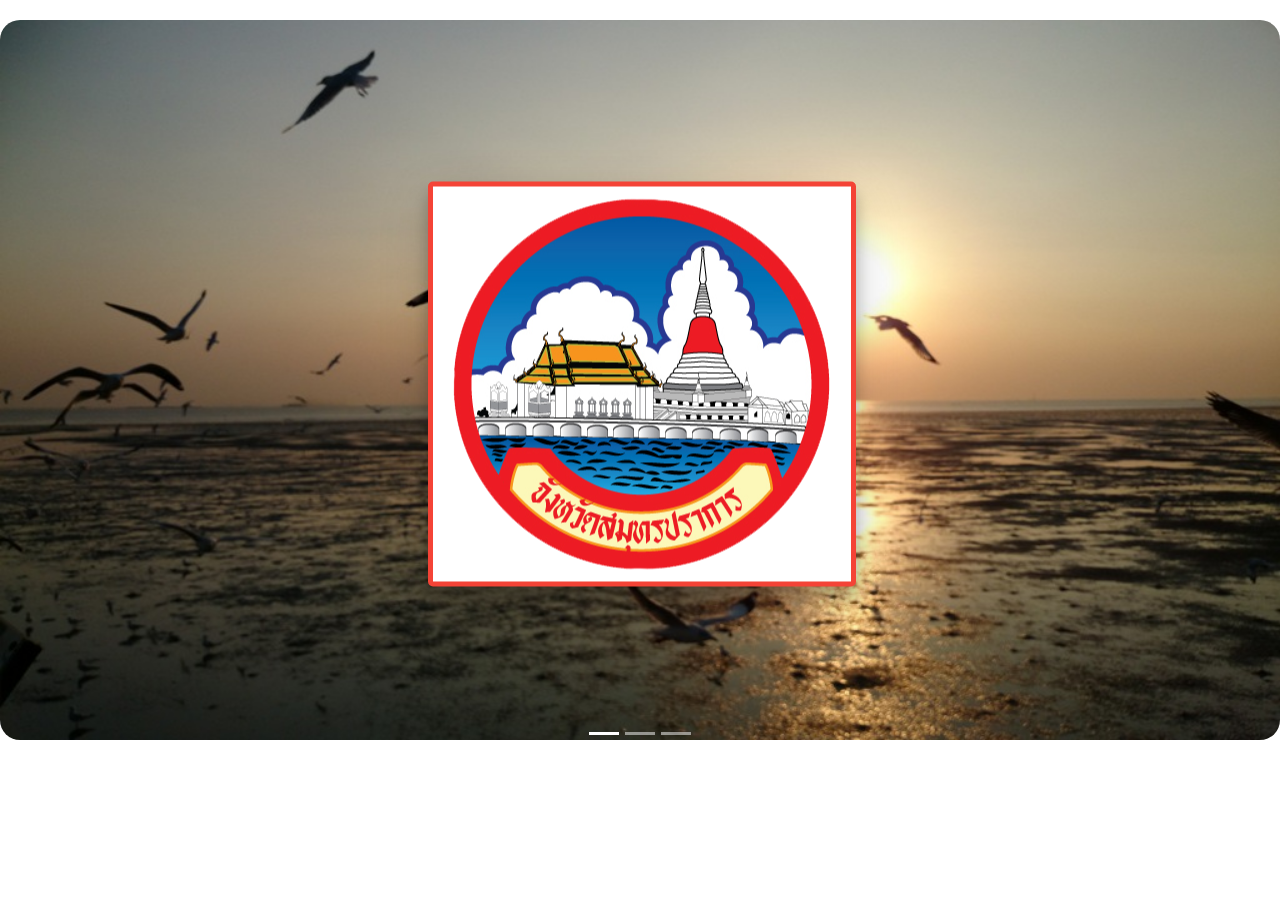
==== index.html @ 1efd20f3 "logo" ====
<!DOCTYPE html>
<html>
<head>
    <title>Index</title>
    <meta charset="utf-8">
    <meta name="viewport" content="width=device-width, initial-scale=1.0">
    <link rel="stylesheet" href="https://maxcdn.bootstrapcdn.com/bootstrap/4.1.0/css/bootstrap.min.css">
    <link rel="stylesheet" href="https://www.w3schools.com/w3css/4/w3.css">
    <link rel="stylesheet" href="https://cdnjs.cloudflare.com/ajax/libs/font-awesome/4.7.0/css/font-awesome.min.css">
    <link href="https://fonts.googleapis.com/css?family=Itim|Trirong" rel="stylesheet">
    <link rel="stylesheet" href="Res/style.css">
    <script src="https://ajax.googleapis.com/ajax/libs/jquery/3.3.1/jquery.min.js"></script>
    <script src="https://maxcdn.bootstrapcdn.com/bootstrap/4.1.0/js/bootstrap.min.js"></script>
    <script src="Res/myscripts.js"></script>
    <!-- collapse -->
    <script>
    // $(document).ready(function(){
    //     $("#press1").click(function(){
    //         $("#demo1").slideToggle("slow");
    //     });
    // });
    $(document).ready(function(){
        $("#press2").click(function(){
            $("#demo2").slideToggle("slow");
        });
    });
    $(document).ready(function(){
        $("#dropbtn").click(function(){
            $("#demo2").fadeToggle("slow");
        });
    });

    </script>
    <!-- My Sidebar -->
    <style type="text/css">
/* Make the vdo fully responsive */
.carousel-inner video {
    max-width: 45.999%;
    display: block;
    margin-left: auto;
    margin-right: auto;
    margin-bottom: 15px;
    border-radius: 25px;
    box-shadow: 5px 10px 16px 0 rgba(0,0,0,0.50),0 17px 50px 0 rgba(0,0,0,0.19);
}

    </style>
</head>
<body>
<!-- Sidebar -->
<div class="w3-sidebar w3-bar-block w3-animate-left w3-row" style="display:none;z-index:5" id="mySidebar">
    <button class="w3-bar-item w3-button w3-large w3-sand text-center" onclick="myClose()">Close &times;</button>
    <a href="index.html" class="w3-bar-item w3-button w3-hover-white w3-xlarge w3-text-orange"><i class="fa fa-home">
        Home</i></a>
    <a href="#" class="w3-bar-item w3-button w3-hover-white w3-xlarge w3-text-orange"><i class="fa fa-male"> About
        Us</i></a>
    <a id="dropbtn" href="#press2" onclick="myClose()"
       class="w3-bar-item w3-button w3-hover-white w3-xlarge w3-text-orange"><i class="fa fa-globe">
        สถานที่ท่องเที่ยว</i></a>
</div>
<button id="openNav" style="visibility: hidden;" class="w3-margin-top w3-button w3-white w3-xlarge hoverable" onclick="myOpen()">
    ☰
</button>

<!-- Page Content -->
<!--Carousel Wrapper-->
<div id="carousel-example-1z" class="carousel slide carousel-fade" data-ride="carousel" data-interval="3000" data-pause="false">
    <!--Indicators-->
    <ol class="carousel-indicators">
        <li data-target="#carousel-example-1z" data-slide-to="0" class="active"></li>
        <li data-target="#carousel-example-1z" data-slide-to="1"></li>
        <li data-target="#carousel-example-1z" data-slide-to="2"></li>
    </ol>
    <!--/.Indicators-->
    <!--Slides-->
    <div class="carousel-inner" role="listbox">
        <div class="carousel-item active">
            <img class="d-block w-100" src="Content/Bird/4.jpg" alt="First slide">
        </div>
        <div class="carousel-item">
            <img class="d-block w-100" src="Content/Bird/5.jpg" alt="Second slide">
        </div>
        <div class="carousel-item">
            <img class="d-block w-100" src="Res/cover.jpg" alt="Third slide">
        </div>
    </div>
    <div><a id="mytext" onclick="myShow()" href="#cover1" class="btn btn-default w3-display-middle"><b><img src="Res/logo.png"><!-- Enter
    Website --></b></a></div>
</div>
    <!--/.Slides-->

<div id="demo1" style="display:none;">
    <div class="w3-overlay w3-animate-opacity" onclick="myClose()" style="cursor:pointer" id="myOverlay"></div>
    <div class="page1">
        <div class="w3-display-container w3-text-white w3-margin-bottom"><img id="cover1" class="img-thumbnail"
                                                                              src="Res/bg.jpg">
            <div class="font_article w3-display-middle"><b>สมุทรปราการ</b></div>
        </div>
        <div id="video-carousel-example" class="carousel slide carousel-fade" data-ride="carousel"
             data-interval="false">
            <!--Indicators-->
            <ol class="carousel-indicators">
                <li data-target="#video-carousel-example" data-slide-to="0" class="active"></li>
                <li data-target="#video-carousel-example" data-slide-to="1"></li>
                <li data-target="#video-carousel-example" data-slide-to="2"></li>
                <li data-target="#video-carousel-example" data-slide-to="3"></li>
            </ol>
            <!--Slides-->
            <div class="carousel-inner">
                <div class="carousel-item active">
                    <video class="video-fluid" autoplay onmouseover="this.pause()" onmouseout="this.play()"
                           >
                        <source src="Res/ancient.mp4" type="video/mp4"/>
                    </video>
                </div>
                <div class="carousel-item">
                    <video class="video-fluid" onmouseover="this.play()" onmouseout="this.pause()"
                           >
                        <source src="Res/ele.mp4" type="video/mp4" />
                    </video>
                </div>
                <div class="carousel-item">
                    <video class="video-fluid" onmouseover="this.play()" onmouseout="this.pause()"
                           >
                        <source src="Res/croc.mp4" type="video/mp4" />
                    </video>
                </div>
                <div class="carousel-item">
                    <video class="video-fluid" onmouseover="this.play()" onmouseout="this.pause()"
                           >
                        <source src="Res/bird.mp4" type="video/mp4" />
                    </video>
                </div>
            </div>
            <!--/.Slides-->
            <!--Controls-->
            <a class="carousel-control-prev" href="#video-carousel-example" data-slide="prev">
                <span class="carousel-control-prev-icon"></span>
            </a>
            <a class="carousel-control-next" href="#video-carousel-example" data-slide="next">
                <span class="carousel-control-next-icon"></span>
            </a>
        </div>
        <!-- <div class="cover"><img src="Res/cover.jpg" class="w3-round-xlarge" width="2000" height="300"></div> -->

        <div class="container1">
            <p class="text-center"><b>สมุทรปราการ</b> ตั้งอยู่ในภาคกลางของประเทศไทย ที่บริเวณปลายสุดของแม่น้ำเจ้าพระยา
                ติดชายฝั่งทางด้านเหนือของอ่าวไทย เป็นจังหวัดขนาดเล็กบริเวณชานเมืองกรุงเทพมหานคร มีชื่อเรียกอื่นๆ อีกว่า
                “เมืองปากน้ำ” และ “เมืองพระประแดง”สมุทรปราการเป็นที่ตั้งของนิคมอุตสาหกรรมขนาดใหญ่ที่สำคัญของประเทศ
                มีชาวต่างชาติเข้ามาลงทุนทำธุรกิจเป็นจำนวนมาก
                จึงเป็นจังหวัดที่นำรายได้เข้าสู่ประเทศเป็นจำนวนมหาศาลในปัจจุบัน
                รวมถึงมีสถานที่ท่องเที่ยวในจังหวัดอีกมากมาย</p>
        </div>

        <div id="press2"><a id="mytext" class="btn btn-info"><b>สถานที่ท่องเที่ยว</b></a></div>
        <div id="demo2" class="collapse">
            <div class="responsive" align="center">
                <div class="gallery">
                    <a target="_blank" href="Content/ancient/ancient.html">
                        <img src="Content/ancient/y7.jpg" alt="เมืองโบราณ" width="300" height="200">
                    </a>
                    <div class="desc">เมืองโบราณ</div>
                </div>
            </div>
            <div class="responsive" align="center">
                <div class="gallery">
                    <a target="_blank" href="Content/Erawan/era.html">
                        <img src="Content/Erawan/era2.jpg" alt="พิพิธภัณฑ์ช้างเอราวัณ" width="300"
                             height="200">
                    </a>
                    <div class="desc">พิพิธภัณฑ์ช้างเอราวัณ</div>
                </div>
            </div>
            <div class="responsive" align="center">
                <div class="gallery">
                    <a target="_blank" href="Content/Croc/croc.html">
                        <img src="Content/Croc/cover.jpg" alt="ฟาร์มจรเข้" width="300" height="200">
                    </a>
                    <div class="desc">ฟาร์มจรเข้</div>
                </div>
            </div>
            <div class="responsive" align="center">
                <div class="gallery">
                    <a target="_blank" href="Content/Bird/bird.html">
                        <img src="Content/Bird/2.jpg" alt="สถานตากอากาศบางปู" width="300" height="200">
                    </a>
                    <div class="desc">สถานตากอากาศบางปู</div>
                </div>
            </div>
            <!--     <div class="responsive">
                <div class="gallery">
                    <a target="_blank" href="lights.jpg">
                    <img src="Res/cover.jpg" alt="Northern Lights" width="300" height="200">
                </a>
                <div class="desc">Add a description of the image here4</div>
                </div>
            </div> -->
            <div class="clearfix"></div>
        </div>
        <p class="text-center">XXXXXXXXXXXXXXXXXXXXXXXXXXXXXXXXXXXXXXXXXXXXXXXXXXXXXXXXXXXXXXXXXXXXXXXXXXX</p>
    </div>
</div>
</body>
</html>
---- Res/style.css ----
:root {
  scroll-behavior: smooth;
}

.scrollspy-example {
    height: 400px;
    overflow-y: scroll;
    scroll-behavior: smooth;
}

body {
    position: relative;
}
@font-face {
  font-family: 'SanamDeklenchaya';
  src: url('font/SanamDeklenchaya.eot?#iefix') format('embedded-opentype'),  url('font/SanamDeklenchaya.woff') format('woff'), url('font/SanamDeklenchaya.ttf')  format('truetype'), url('font/SanamDeklenchaya.svg#SanamDeklenchaya') format('svg');
  font-weight: normal;
  font-style: normal;
}
@font-face {
  font-family: 'WRTishkid';
  src: url('font/WRTishkid.eot?#iefix') format('embedded-opentype'),  url('font/WRTishkid.woff') format('woff'), url('font/WRTishkid.ttf')  format('truetype'), url('font/WRTishkid.svg#WRTishkid') format('svg');
  font-weight: normal;
  font-style: normal;
}

.navbar a{
    font-family: 'WRTishkid';
}
/*/#myNavbar li{
    font-family: 'WRTishkid';
    font-size: 22px;
    float:none !important;
    display:inline-block !important;
}/*/
#mySidebar {
    background-color: black;
}
#mySidebar button{
    margin-top: 52px;
}


.font_article {
    font-family: 'Itim', cursive;
    font-size: 85px;
    color: black;
    text-shadow: 5px 3px 12px rgba(0,0,0,0.15);

}

.page1 {
    background-image: url(cover1.jpg);
    background-size: cover;
    max-width: 100%;
    height: auto;
}

#cover-ancient {
    width: 100%;
    max-height: 325px;
    margin: auto;
    display: block;
    opacity: 0.8;
    filter:blur(2.9px);
}

#cover1 {
    max-width: 90%;
    max-height: 325px;
    margin: auto;
    display: block;
    opacity: 0.6;
}

.carousel-control-next {
    margin-right: 180px;
}
.carousel-control-prev {
    margin-left: 180px;
}

.container1 {
    max-width: 50%;
    height: auto;
    border: 1px solid white;
    border-radius: 15px 50px;
    background: white;
    box-shadow: 0 12px 16px 0 rgba(0,0,0,0.24),0 17px 50px 0 rgba(0,0,0,0.19);
    opacity: 0.8;
    display: block;
    padding: 25px;
    margin: 30px auto auto auto;
}
.container1 p {
    font-family: WRTishkid;
    font-size: 26px;
}

div.gallery {
    border: 1px solid #ccc;
}

div.gallery:hover {
    border: 1px solid #777;
}

div.gallery img {
    width: 100%;
    height: auto;
}

div.desc {
    background-color: white;
    opacity: 0.5;
    padding: 15px;
    text-align: center;
    font-family: 'Itim', cursive;
    font-size: 28px;
}
* {
    box-sizing: border-box;
}

.responsive {
    padding: 0 6px;
    float: left;
    width: 24.99999%;
    margin-bottom: 30px;
}
@media only screen and (max-width: 900px) {
    .responsive {
        width: 49.99999%;
        margin: 6px 0;
    }
}
@media only screen and (max-width: 700px) {
    .responsive {
        width: 100%;
    }
}
.clearfix:after {
    content: "";
    display: table;
    clear: both;
}

#press2 {
    display: flex;
    justify-content: center;
    align-items: center;
    margin-top: 50px;
    margin-bottom: 40px;
}
#mytext {
    font-size: 35px;
    font-family: 'WRTishkid';
}

/*SideNav*/
#openNav {
    margin-top: 80px;
    width: 100px;
    position: fixed;
    z-index: 1;
    box-shadow: 5px 10px 16px 0 rgba(0,0,0,0.50),0 17px 50px 0 rgba(0,0,0,0.19);
}

#container {
    max-width: 1200px;
    box-sizing: border-box;
    margin: 0 auto;
    overflow: hidden;
    padding: 20px 100px 20px 100px;
    border: 1px solid #999;
    border-top-width: 1px;
    border-top-style: solid;
    border-top-color: rgb(204, 204, 204);
    border-top: 0;
    position: relative;
}
#container p {
    font-family: 'Itim', cursive;
    font-size: 20px;
}
.header {
    font-family: 'SanamDeklenchaya';
    font-size: 5.5vw;
    color: white;
    text-shadow: 5px 3px 12px rgba(0,0,0,0.15);
}

#pic1 {
    max-width: 60%;
    height: auto;
    margin: 15px auto 20px auto;
    display: block;
    border-radius: 20px;
}

#pic2 {
    max-width: 55%;
    height: auto;
    display: block;
    margin-left: 15px;
    margin-bottom: 80px;
    border-radius: 20px;
    float: right;
}
#pic3 {
    max-width: 55%;
    height: auto;
    display: block;
    margin-right: 20px;
    border-radius: 20px;
    float: left;
    margin-bottom: 50px;
}

#myPic1 img{
     max-width: 60%;
     height: auto;
     display: block;
     margin: auto;
     margin-bottom: 20px;
     border-radius: 20px;
}
#myPic2 img{
     max-width: 60%;
     height: auto;
     display: block;
     margin: auto;
     border-radius: 20px;
}
#Info {
    background-color: #ffffff;
    box-shadow: 10px 10px 20px red;
}
#Info p {
    color: black;
}

/*config FirstPage*/
.carousel-inner img {
            height: 720px;
            margin: 20px auto;
            display: block;
            border-radius: 20px;
        }

        .btn {
            border: none;
            color: white;
            padding: 12px 20px;
            text-align: center;
            text-decoration: none;
            display: inline-block;
            font-size: 16px;
            margin: 4px 2px;
            -webkit-transition-duration: 0.4s; /* Safari */
            transition-duration: 0.4s;
            cursor: pointer;
            box-shadow: 0 12px 16px 0 rgba(0,0,0,0.24),0 17px 50px 0 rgba(0,0,0,0.19);
            z-index: 0;
        }
        .btn {
            background-color: white; 
            color: black; 
            border: 5px solid #f44336;
            border-radius: 5px;
        }
        .btn:hover {
            background-color: #f44336;
            color: white;
            box-shadow: 0 22px 26px 0 rgba(0,0,0,0.24),0 27px 60px 0 rgba(0,0,0,0.19);
        }

        #map {
        height: 800px;
        width: 1000px;
        display: inline-block;
        position: relative
        }
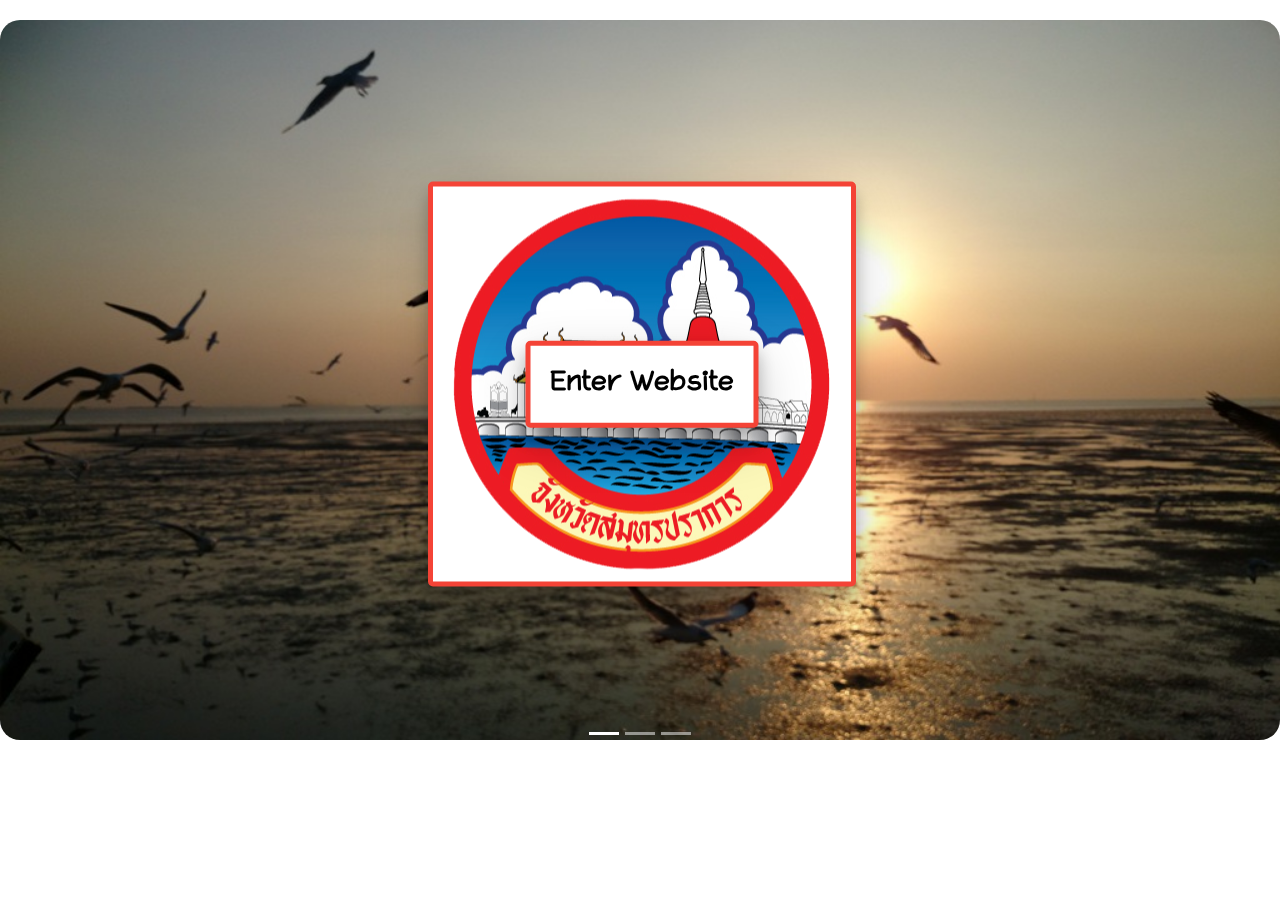
==== commit 280d1550: "Logo" ====
--- a/index.html
+++ b/index.html
@@ -8,6 +8,7 @@
     <link rel="stylesheet" href="https://www.w3schools.com/w3css/4/w3.css">
     <link rel="stylesheet" href="https://cdnjs.cloudflare.com/ajax/libs/font-awesome/4.7.0/css/font-awesome.min.css">
     <link href="https://fonts.googleapis.com/css?family=Itim|Trirong" rel="stylesheet">
+    <link href="https://cdnjs.cloudflare.com/ajax/libs/mdbootstrap/4.5.0/css/mdb.min.css" rel="stylesheet">
     <link rel="stylesheet" href="Res/style.css">
     <script src="https://ajax.googleapis.com/ajax/libs/jquery/3.3.1/jquery.min.js"></script>
     <script src="https://maxcdn.bootstrapcdn.com/bootstrap/4.1.0/js/bootstrap.min.js"></script>
@@ -86,6 +87,8 @@
     </div>
     <div><a id="mytext" onclick="myShow()" href="#cover1" class="btn btn-default w3-display-middle"><b><img src="Res/logo.png"><!-- Enter
     Website --></b></a></div>
+    <div><a id="mytext" onclick="myShow()" href="#cover1" class="btn w3-display-middle"><b>Enter
+    Website</b></a></div>
 </div>
     <!--/.Slides-->
 
@@ -152,9 +155,9 @@
                 รวมถึงมีสถานที่ท่องเที่ยวในจังหวัดอีกมากมาย</p>
         </div>
 
-        <div id="press2"><a id="mytext" class="btn btn-info"><b>สถานที่ท่องเที่ยว</b></a></div>
+        <div id="press2"><a id="mytext" class="btn grey-text"><b>สถานที่ท่องเที่ยว</b></a></div>
         <div id="demo2" class="collapse">
-            <div class="responsive" align="center">
+            <div class="responsive hoverable" align="center">
                 <div class="gallery">
                     <a target="_blank" href="Content/ancient/ancient.html">
                         <img src="Content/ancient/y7.jpg" alt="เมืองโบราณ" width="300" height="200">
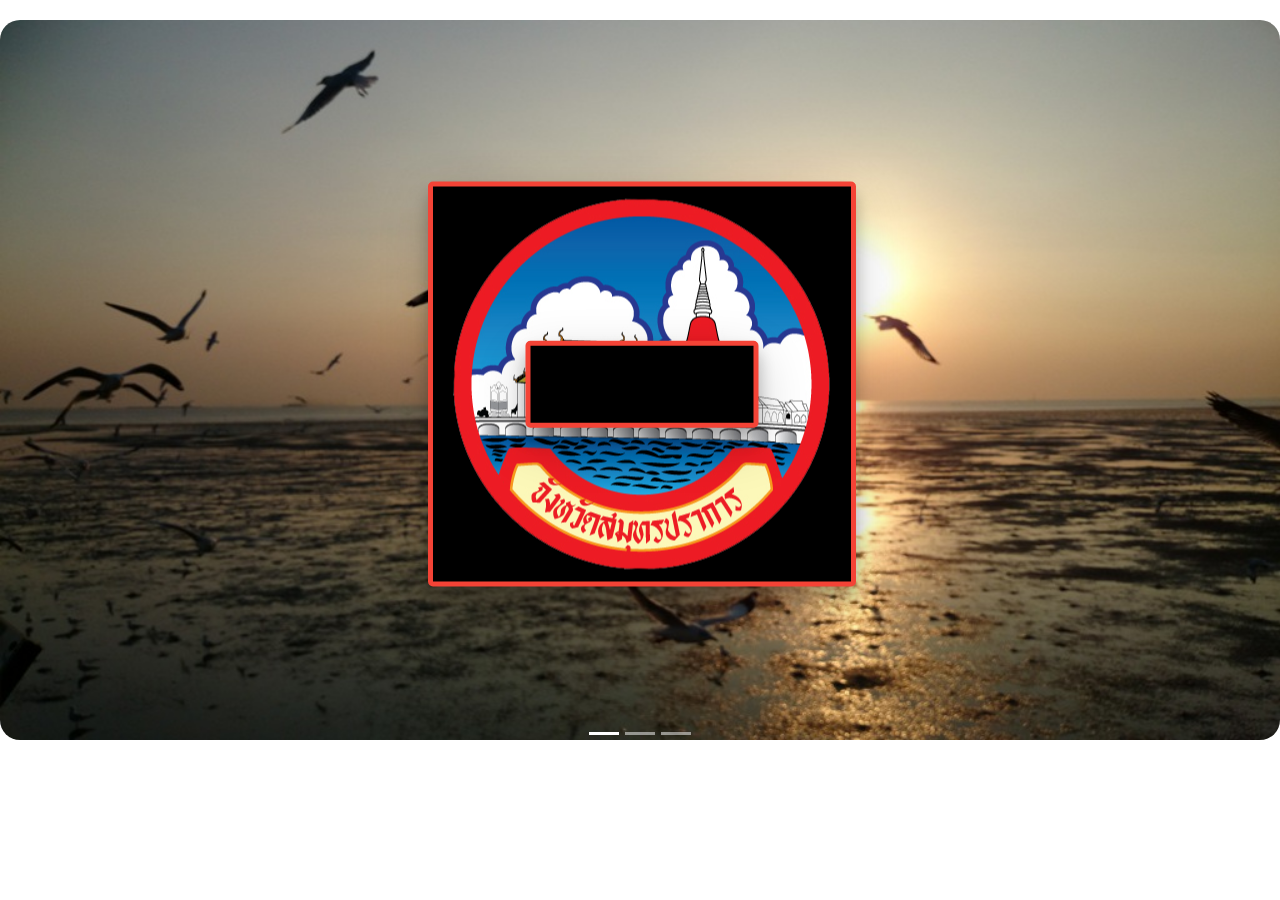
==== commit 96a89953: "Logo" ====
--- a/index.html
+++ b/index.html
@@ -111,26 +111,22 @@
             <!--Slides-->
             <div class="carousel-inner">
                 <div class="carousel-item active">
-                    <video class="video-fluid" autoplay onmouseover="this.pause()" onmouseout="this.play()"
-                           >
+                    <video class="video-fluid" autoplay onmouseover="this.pause()" onmouseout="this.play()">
                         <source src="Res/ancient.mp4" type="video/mp4"/>
                     </video>
                 </div>
                 <div class="carousel-item">
-                    <video class="video-fluid" onmouseover="this.play()" onmouseout="this.pause()"
-                           >
+                    <video class="video-fluid" onmouseover="this.play()" onmouseout="this.pause()">
                         <source src="Res/ele.mp4" type="video/mp4" />
                     </video>
                 </div>
                 <div class="carousel-item">
-                    <video class="video-fluid" onmouseover="this.play()" onmouseout="this.pause()"
-                           >
+                    <video class="video-fluid" onmouseover="this.play()" onmouseout="this.pause()">
                         <source src="Res/croc.mp4" type="video/mp4" />
                     </video>
                 </div>
                 <div class="carousel-item">
-                    <video class="video-fluid" onmouseover="this.play()" onmouseout="this.pause()"
-                           >
+                    <video class="video-fluid" onmouseover="this.play()" onmouseout="this.pause()">
                         <source src="Res/bird.mp4" type="video/mp4" />
                     </video>
                 </div>
--- a/Res/style.css
+++ b/Res/style.css
@@ -264,7 +264,7 @@
             z-index: 0;
         }
         .btn {
-            background-color: white; 
+            background-color: black;
             color: black; 
             border: 5px solid #f44336;
             border-radius: 5px;
@@ -277,7 +277,7 @@
 
         #map {
         height: 800px;
-        width: 1000px;
-        display: inline-block;
-        position: relative
-        }
+        max-width: 1000px;
+        display: block;
+        position: relative;
+        }
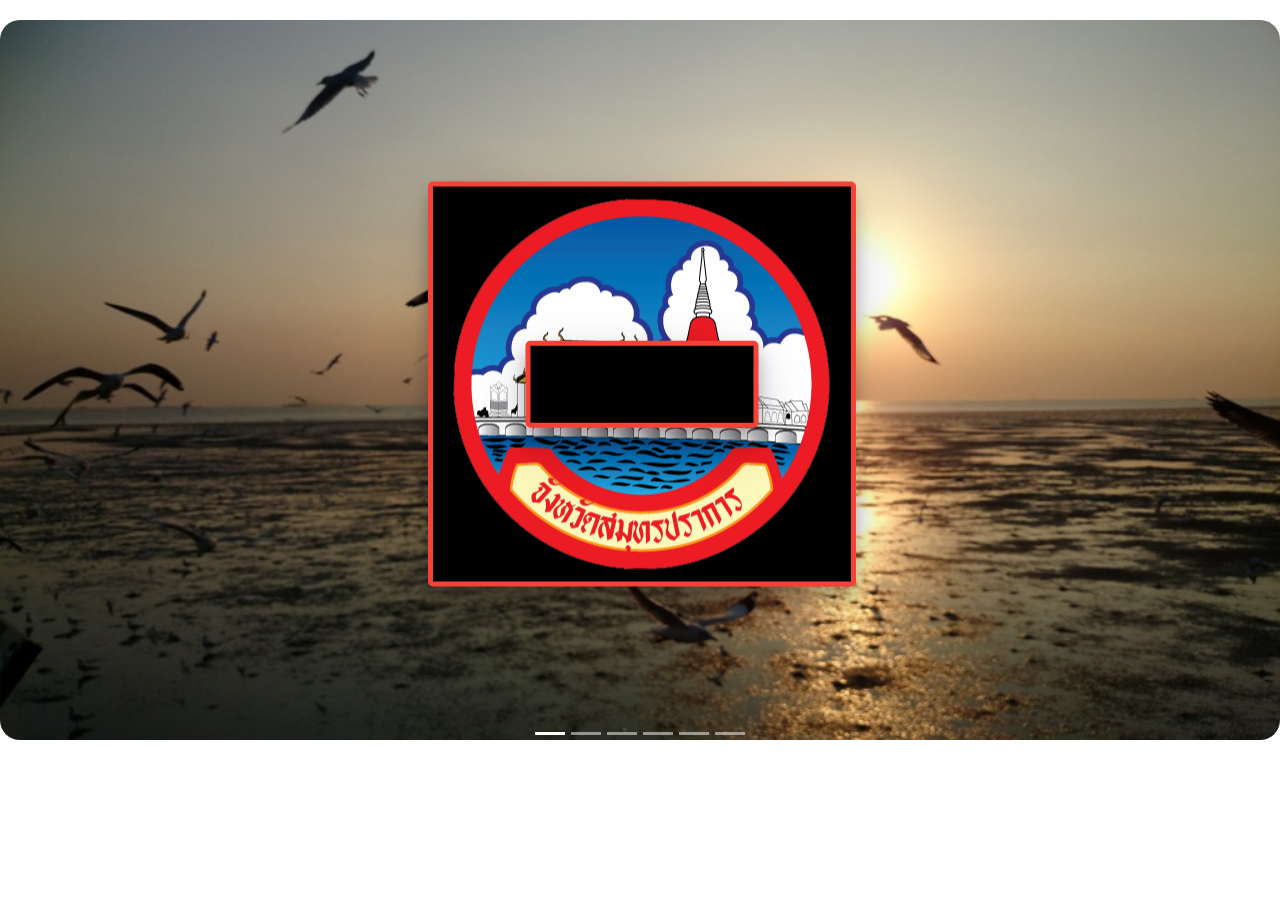
==== commit bdf9d78d: "add video content" ====
--- a/index.html
+++ b/index.html
@@ -71,6 +71,9 @@
         <li data-target="#carousel-example-1z" data-slide-to="0" class="active"></li>
         <li data-target="#carousel-example-1z" data-slide-to="1"></li>
         <li data-target="#carousel-example-1z" data-slide-to="2"></li>
+        <li data-target="#carousel-example-1z" data-slide-to="3"></li>
+        <li data-target="#carousel-example-1z" data-slide-to="4"></li>
+        <li data-target="#carousel-example-1z" data-slide-to="5"></li>
     </ol>
     <!--/.Indicators-->
     <!--Slides-->
@@ -84,14 +87,21 @@
         <div class="carousel-item">
             <img class="d-block w-100" src="Res/cover.jpg" alt="Third slide">
         </div>
+        <div class="carousel-item">
+            <img class="d-block w-100" src="Res/1.jpg" alt="First slide">
+        </div>
+        <div class="carousel-item">
+            <img class="d-block w-100" src="Res/2.jpg" alt="First slide">
+        </div>
+        <div class="carousel-item">
+            <img class="d-block w-100" src="Res/3.jpg" alt="First slide">
+        </div>
     </div>
     <div><a id="mytext" onclick="myShow()" href="#cover1" class="btn btn-default w3-display-middle"><b><img src="Res/logo.png"><!-- Enter
     Website --></b></a></div>
     <div><a id="mytext" onclick="myShow()" href="#cover1" class="btn w3-display-middle"><b>Enter
     Website</b></a></div>
 </div>
-    <!--/.Slides-->
-
 <div id="demo1" style="display:none;">
     <div class="w3-overlay w3-animate-opacity" onclick="myClose()" style="cursor:pointer" id="myOverlay"></div>
     <div class="page1">
@@ -99,49 +109,6 @@
                                                                               src="Res/bg.jpg">
             <div class="font_article w3-display-middle"><b>สมุทรปราการ</b></div>
         </div>
-        <div id="video-carousel-example" class="carousel slide carousel-fade" data-ride="carousel"
-             data-interval="false">
-            <!--Indicators-->
-            <ol class="carousel-indicators">
-                <li data-target="#video-carousel-example" data-slide-to="0" class="active"></li>
-                <li data-target="#video-carousel-example" data-slide-to="1"></li>
-                <li data-target="#video-carousel-example" data-slide-to="2"></li>
-                <li data-target="#video-carousel-example" data-slide-to="3"></li>
-            </ol>
-            <!--Slides-->
-            <div class="carousel-inner">
-                <div class="carousel-item active">
-                    <video class="video-fluid" autoplay onmouseover="this.pause()" onmouseout="this.play()">
-                        <source src="Res/ancient.mp4" type="video/mp4"/>
-                    </video>
-                </div>
-                <div class="carousel-item">
-                    <video class="video-fluid" onmouseover="this.play()" onmouseout="this.pause()">
-                        <source src="Res/ele.mp4" type="video/mp4" />
-                    </video>
-                </div>
-                <div class="carousel-item">
-                    <video class="video-fluid" onmouseover="this.play()" onmouseout="this.pause()">
-                        <source src="Res/croc.mp4" type="video/mp4" />
-                    </video>
-                </div>
-                <div class="carousel-item">
-                    <video class="video-fluid" onmouseover="this.play()" onmouseout="this.pause()">
-                        <source src="Res/bird.mp4" type="video/mp4" />
-                    </video>
-                </div>
-            </div>
-            <!--/.Slides-->
-            <!--Controls-->
-            <a class="carousel-control-prev" href="#video-carousel-example" data-slide="prev">
-                <span class="carousel-control-prev-icon"></span>
-            </a>
-            <a class="carousel-control-next" href="#video-carousel-example" data-slide="next">
-                <span class="carousel-control-next-icon"></span>
-            </a>
-        </div>
-        <!-- <div class="cover"><img src="Res/cover.jpg" class="w3-round-xlarge" width="2000" height="300"></div> -->
-
         <div class="container1">
             <p class="text-center"><b>สมุทรปราการ</b> ตั้งอยู่ในภาคกลางของประเทศไทย ที่บริเวณปลายสุดของแม่น้ำเจ้าพระยา
                 ติดชายฝั่งทางด้านเหนือของอ่าวไทย เป็นจังหวัดขนาดเล็กบริเวณชานเมืองกรุงเทพมหานคร มีชื่อเรียกอื่นๆ อีกว่า
@@ -161,7 +128,7 @@
                     <div class="desc">เมืองโบราณ</div>
                 </div>
             </div>
-            <div class="responsive" align="center">
+            <div class="responsive hoverable" align="center">
                 <div class="gallery">
                     <a target="_blank" href="Content/Erawan/era.html">
                         <img src="Content/Erawan/era2.jpg" alt="พิพิธภัณฑ์ช้างเอราวัณ" width="300"
@@ -170,7 +137,7 @@
                     <div class="desc">พิพิธภัณฑ์ช้างเอราวัณ</div>
                 </div>
             </div>
-            <div class="responsive" align="center">
+            <div class="responsive hoverable" align="center">
                 <div class="gallery">
                     <a target="_blank" href="Content/Croc/croc.html">
                         <img src="Content/Croc/cover.jpg" alt="ฟาร์มจรเข้" width="300" height="200">
@@ -178,7 +145,7 @@
                     <div class="desc">ฟาร์มจรเข้</div>
                 </div>
             </div>
-            <div class="responsive" align="center">
+            <div class="responsive hoverable" align="center">
                 <div class="gallery">
                     <a target="_blank" href="Content/Bird/bird.html">
                         <img src="Content/Bird/2.jpg" alt="สถานตากอากาศบางปู" width="300" height="200">
@@ -196,7 +163,7 @@
             </div> -->
             <div class="clearfix"></div>
         </div>
-        <p class="text-center">XXXXXXXXXXXXXXXXXXXXXXXXXXXXXXXXXXXXXXXXXXXXXXXXXXXXXXXXXXXXXXXXXXXXXXXXXXX</p>
+        <p style="visibility: hidden;" class="text-center">XXXXXXXXXXXXXXXXXXXXXXXXXXXXXXXXXXXXXXXXXXXXXXXXXXXXXXXXXXXXXXXXXXXXXXXXXXX</p>
     </div>
 </div>
 </body>
--- a/Res/style.css
+++ b/Res/style.css
@@ -1,283 +1,297 @@
 :root {
-  scroll-behavior: smooth;
+          scroll-behavior: smooth;
+        }
+
+        .scrollspy-example {
+            height: 400px;
+            overflow-y: scroll;
+            scroll-behavior: smooth;
+        }
+
+        body {
+            position: relative;
+        }
+        @font-face {
+          font-family: 'SanamDeklenchaya';
+          src: url('font/SanamDeklenchaya.eot?#iefix') format('embedded-opentype'),  url('font/SanamDeklenchaya.woff') format('woff'), url('font/SanamDeklenchaya.ttf')  format('truetype'), url('font/SanamDeklenchaya.svg#SanamDeklenchaya') format('svg');
+          font-weight: normal;
+          font-style: normal;
+        }
+        @font-face {
+          font-family: 'WRTishkid';
+          src: url('font/WRTishkid.eot?#iefix') format('embedded-opentype'),  url('font/WRTishkid.woff') format('woff'), url('font/WRTishkid.ttf')  format('truetype'), url('font/WRTishkid.svg#WRTishkid') format('svg');
+          font-weight: normal;
+          font-style: normal;
+        }
+
+        .navbar a{
+            font-family: 'WRTishkid';
+        }
+        /*/#myNavbar li{
+            font-family: 'WRTishkid';
+            font-size: 22px;
+            float:none !important;
+            display:inline-block !important;
+        }/*/
+        #mySidebar {
+            background-color: black;
+        }
+        #mySidebar button{
+            margin-top: 52px;
+        }
+
+
+        .font_article {
+            font-family: 'Itim', cursive;
+            font-size: 85px;
+            color: black;
+            text-shadow: 5px 3px 12px rgba(0,0,0,0.15);
+
+        }
+
+        .page1 {
+            background-image: url(cover1.jpg);
+            background-size: cover;
+            max-width: 100%;
+            height: 100%;
+        }
+
+        #cover-ancient {
+            width: 100%;
+            max-height: 325px;
+            margin: auto;
+            display: block;
+            opacity: 0.8;
+            filter:blur(2.9px);
+        }
+
+        #cover1 {
+            max-width: 90%;
+            max-height: 325px;
+            margin: auto;
+            display: block;
+            opacity: 0.6;
+        }
+
+        .carousel-control-next {
+            margin-right: 180px;
+        }
+        .carousel-control-prev {
+            margin-left: 180px;
+        }
+
+        .container1 {
+            max-width: 50%;
+            height: auto;
+            border: 1px solid white;
+            border-radius: 15px 50px;
+            background: white;
+            box-shadow: 0 12px 16px 0 rgba(0,0,0,0.24),0 17px 50px 0 rgba(0,0,0,0.19);
+            opacity: 0.8;
+            display: block;
+            padding: 25px;
+            margin: 30px auto auto auto;
+        }
+        .container1 p {
+            font-family: WRTishkid;
+            font-size: 26px;
+        }
+
+        div.gallery {
+            border: 1px solid #ccc;
+        }
+
+        div.gallery:hover {
+            border: 1px solid #777;
+        }
+
+        div.gallery img {
+            width: 100%;
+            height: auto;
+        }
+
+        div.desc {
+            background-color: white;
+            opacity: 0.5;
+            padding: 15px;
+            text-align: center;
+            font-family: 'Itim', cursive;
+            font-size: 28px;
+        }
+        * {
+            box-sizing: border-box;
+        }
+
+        .responsive {
+            padding: 0 6px;
+            float: left;
+            width: 24.99999%;
+            margin-bottom: 30px;
+        }
+        @media only screen and (max-width: 900px) {
+            .responsive {
+                width: 49.99999%;
+                margin: 6px 0;
+            }
+        }
+        @media only screen and (max-width: 700px) {
+            .responsive {
+                width: 100%;
+            }
+        }
+        .clearfix:after {
+            content: "";
+            display: table;
+            clear: both;
+        }
+
+        #press2 {
+            display: flex;
+            justify-content: center;
+            align-items: center;
+            margin-top: 50px;
+            margin-bottom: 40px;
+        }
+        #mytext {
+            font-size: 35px;
+            font-family: 'WRTishkid';
+        }
+
+        /*SideNav*/
+        #openNav {
+            margin-top: 80px;
+            width: 100px;
+            position: fixed;
+            z-index: 1;
+            box-shadow: 5px 10px 16px 0 rgba(0,0,0,0.50),0 17px 50px 0 rgba(0,0,0,0.19);
+        }
+
+        #container {
+            max-width: 1200px;
+            box-sizing: border-box;
+            margin: 0 auto;
+            overflow: hidden;
+            padding: 20px 100px 20px 100px;
+            border: 1px solid #999;
+            border-top-width: 1px;
+            border-top-style: solid;
+            border-top-color: rgb(204, 204, 204);
+            border-top: 0;
+            position: relative;
+        }
+        #container p {
+            font-family: 'Itim', cursive;
+            font-size: 20px;
+        }
+        .header {
+            font-family: 'SanamDeklenchaya';
+            font-size: 5.5vw;
+            color: white;
+            text-shadow: 5px 3px 12px rgba(0,0,0,0.15);
+        }
+
+        #pic1 {
+            max-width: 60%;
+            height: auto;
+            margin: 15px auto 20px auto;
+            display: block;
+            border-radius: 20px;
+        }
+
+        #pic2 {
+            max-width: 55%;
+            height: auto;
+            display: block;
+            margin-left: 15px;
+            margin-bottom: 80px;
+            border-radius: 20px;
+            float: right;
+        }
+        #pic3 {
+            max-width: 55%;
+            height: auto;
+            display: block;
+            margin-right: 20px;
+            border-radius: 20px;
+            float: left;
+            margin-bottom: 50px;
+        }
+
+        #myPic1 img{
+             max-width: 60%;
+             height: auto;
+             display: block;
+             margin: auto;
+             margin-bottom: 20px;
+             border-radius: 20px;
+        }
+        #myPic2 img{
+             max-width: 60%;
+             height: auto;
+             display: block;
+             margin: auto;
+             border-radius: 20px;
+        }
+        #Info {
+            background-color: #ffffff;
+            box-shadow: 10px 10px 20px red;
+        }
+        #Info p {
+            color: black;
+        }
+
+        /*config FirstPage*/
+        .carousel-inner img {
+                    height: 720px;
+                    margin: 20px auto;
+                    display: block;
+                    border-radius: 20px;
+                }
+
+                .btn {
+                    border: none;
+                    color: white;
+                    padding: 12px 20px;
+                    text-align: center;
+                    text-decoration: none;
+                    display: inline-block;
+                    font-size: 16px;
+                    margin: 4px 2px;
+                    -webkit-transition-duration: 0.4s; /* Safari */
+                    transition-duration: 0.4s;
+                    cursor: pointer;
+                    box-shadow: 0 12px 16px 0 rgba(0,0,0,0.24),0 17px 50px 0 rgba(0,0,0,0.19);
+                    z-index: 0;
+                }
+                .btn {
+                    background-color: black;
+                    color: black;
+                    border: 5px solid #f44336;
+                    border-radius: 5px;
+                }
+                .btn:hover {
+                    background-color: #f44336;
+                    color: white;
+                    box-shadow: 0 22px 26px 0 rgba(0,0,0,0.24),0 27px 60px 0 rgba(0,0,0,0.19);
+                }
+
+                #map {
+                height: 600px;
+                max-width: 750px;
+                display: block;
+                margin: auto;
+                margin-bottom: 50px;
+                position: relative;
+                }
+#video1 {
+    margin-left: 80px;
+    width: 850px;
+    border-radius: 20px;
+    display: block:
+    margin: auto;
+    margin-bottom:50px;
+    margin-top:50px;
 }
-
-.scrollspy-example {
-    height: 400px;
-    overflow-y: scroll;
-    scroll-behavior: smooth;
-}
-
-body {
-    position: relative;
-}
-@font-face {
-  font-family: 'SanamDeklenchaya';
-  src: url('font/SanamDeklenchaya.eot?#iefix') format('embedded-opentype'),  url('font/SanamDeklenchaya.woff') format('woff'), url('font/SanamDeklenchaya.ttf')  format('truetype'), url('font/SanamDeklenchaya.svg#SanamDeklenchaya') format('svg');
-  font-weight: normal;
-  font-style: normal;
-}
-@font-face {
-  font-family: 'WRTishkid';
-  src: url('font/WRTishkid.eot?#iefix') format('embedded-opentype'),  url('font/WRTishkid.woff') format('woff'), url('font/WRTishkid.ttf')  format('truetype'), url('font/WRTishkid.svg#WRTishkid') format('svg');
-  font-weight: normal;
-  font-style: normal;
-}
-
-.navbar a{
-    font-family: 'WRTishkid';
-}
-/*/#myNavbar li{
-    font-family: 'WRTishkid';
-    font-size: 22px;
-    float:none !important;
-    display:inline-block !important;
-}/*/
-#mySidebar {
-    background-color: black;
-}
-#mySidebar button{
-    margin-top: 52px;
-}
-
-
-.font_article {
-    font-family: 'Itim', cursive;
-    font-size: 85px;
-    color: black;
-    text-shadow: 5px 3px 12px rgba(0,0,0,0.15);
-
-}
-
-.page1 {
-    background-image: url(cover1.jpg);
-    background-size: cover;
-    max-width: 100%;
-    height: auto;
-}
-
-#cover-ancient {
-    width: 100%;
-    max-height: 325px;
-    margin: auto;
-    display: block;
-    opacity: 0.8;
-    filter:blur(2.9px);
-}
-
-#cover1 {
-    max-width: 90%;
-    max-height: 325px;
-    margin: auto;
-    display: block;
-    opacity: 0.6;
-}
-
-.carousel-control-next {
-    margin-right: 180px;
-}
-.carousel-control-prev {
-    margin-left: 180px;
-}
-
-.container1 {
-    max-width: 50%;
-    height: auto;
-    border: 1px solid white;
-    border-radius: 15px 50px;
-    background: white;
-    box-shadow: 0 12px 16px 0 rgba(0,0,0,0.24),0 17px 50px 0 rgba(0,0,0,0.19);
-    opacity: 0.8;
-    display: block;
-    padding: 25px;
-    margin: 30px auto auto auto;
-}
-.container1 p {
-    font-family: WRTishkid;
-    font-size: 26px;
-}
-
-div.gallery {
-    border: 1px solid #ccc;
-}
-
-div.gallery:hover {
-    border: 1px solid #777;
-}
-
-div.gallery img {
-    width: 100%;
-    height: auto;
-}
-
-div.desc {
-    background-color: white;
-    opacity: 0.5;
-    padding: 15px;
-    text-align: center;
-    font-family: 'Itim', cursive;
-    font-size: 28px;
-}
-* {
-    box-sizing: border-box;
-}
-
-.responsive {
-    padding: 0 6px;
-    float: left;
-    width: 24.99999%;
-    margin-bottom: 30px;
-}
-@media only screen and (max-width: 900px) {
-    .responsive {
-        width: 49.99999%;
-        margin: 6px 0;
-    }
-}
-@media only screen and (max-width: 700px) {
-    .responsive {
-        width: 100%;
-    }
-}
-.clearfix:after {
-    content: "";
-    display: table;
-    clear: both;
-}
-
-#press2 {
-    display: flex;
-    justify-content: center;
-    align-items: center;
-    margin-top: 50px;
-    margin-bottom: 40px;
-}
-#mytext {
-    font-size: 35px;
-    font-family: 'WRTishkid';
-}
-
-/*SideNav*/
-#openNav {
-    margin-top: 80px;
-    width: 100px;
-    position: fixed;
-    z-index: 1;
-    box-shadow: 5px 10px 16px 0 rgba(0,0,0,0.50),0 17px 50px 0 rgba(0,0,0,0.19);
-}
-
-#container {
-    max-width: 1200px;
-    box-sizing: border-box;
-    margin: 0 auto;
-    overflow: hidden;
-    padding: 20px 100px 20px 100px;
-    border: 1px solid #999;
-    border-top-width: 1px;
-    border-top-style: solid;
-    border-top-color: rgb(204, 204, 204);
-    border-top: 0;
-    position: relative;
-}
-#container p {
-    font-family: 'Itim', cursive;
-    font-size: 20px;
-}
-.header {
-    font-family: 'SanamDeklenchaya';
-    font-size: 5.5vw;
-    color: white;
-    text-shadow: 5px 3px 12px rgba(0,0,0,0.15);
-}
-
-#pic1 {
-    max-width: 60%;
-    height: auto;
-    margin: 15px auto 20px auto;
-    display: block;
-    border-radius: 20px;
-}
-
-#pic2 {
-    max-width: 55%;
-    height: auto;
-    display: block;
-    margin-left: 15px;
-    margin-bottom: 80px;
-    border-radius: 20px;
-    float: right;
-}
-#pic3 {
-    max-width: 55%;
-    height: auto;
-    display: block;
-    margin-right: 20px;
-    border-radius: 20px;
-    float: left;
-    margin-bottom: 50px;
-}
-
-#myPic1 img{
-     max-width: 60%;
-     height: auto;
-     display: block;
-     margin: auto;
-     margin-bottom: 20px;
-     border-radius: 20px;
-}
-#myPic2 img{
-     max-width: 60%;
-     height: auto;
-     display: block;
-     margin: auto;
-     border-radius: 20px;
-}
-#Info {
-    background-color: #ffffff;
-    box-shadow: 10px 10px 20px red;
-}
-#Info p {
-    color: black;
-}
-
-/*config FirstPage*/
-.carousel-inner img {
-            height: 720px;
-            margin: 20px auto;
-            display: block;
-            border-radius: 20px;
-        }
-
-        .btn {
-            border: none;
-            color: white;
-            padding: 12px 20px;
-            text-align: center;
-            text-decoration: none;
-            display: inline-block;
-            font-size: 16px;
-            margin: 4px 2px;
-            -webkit-transition-duration: 0.4s; /* Safari */
-            transition-duration: 0.4s;
-            cursor: pointer;
-            box-shadow: 0 12px 16px 0 rgba(0,0,0,0.24),0 17px 50px 0 rgba(0,0,0,0.19);
-            z-index: 0;
-        }
-        .btn {
-            background-color: black;
-            color: black; 
-            border: 5px solid #f44336;
-            border-radius: 5px;
-        }
-        .btn:hover {
-            background-color: #f44336;
-            color: white;
-            box-shadow: 0 22px 26px 0 rgba(0,0,0,0.24),0 27px 60px 0 rgba(0,0,0,0.19);
-        }
-
-        #map {
-        height: 800px;
-        max-width: 1000px;
-        display: block;
-        position: relative;
-        }
+.warp {
+    margin-bottom: 85px;
+}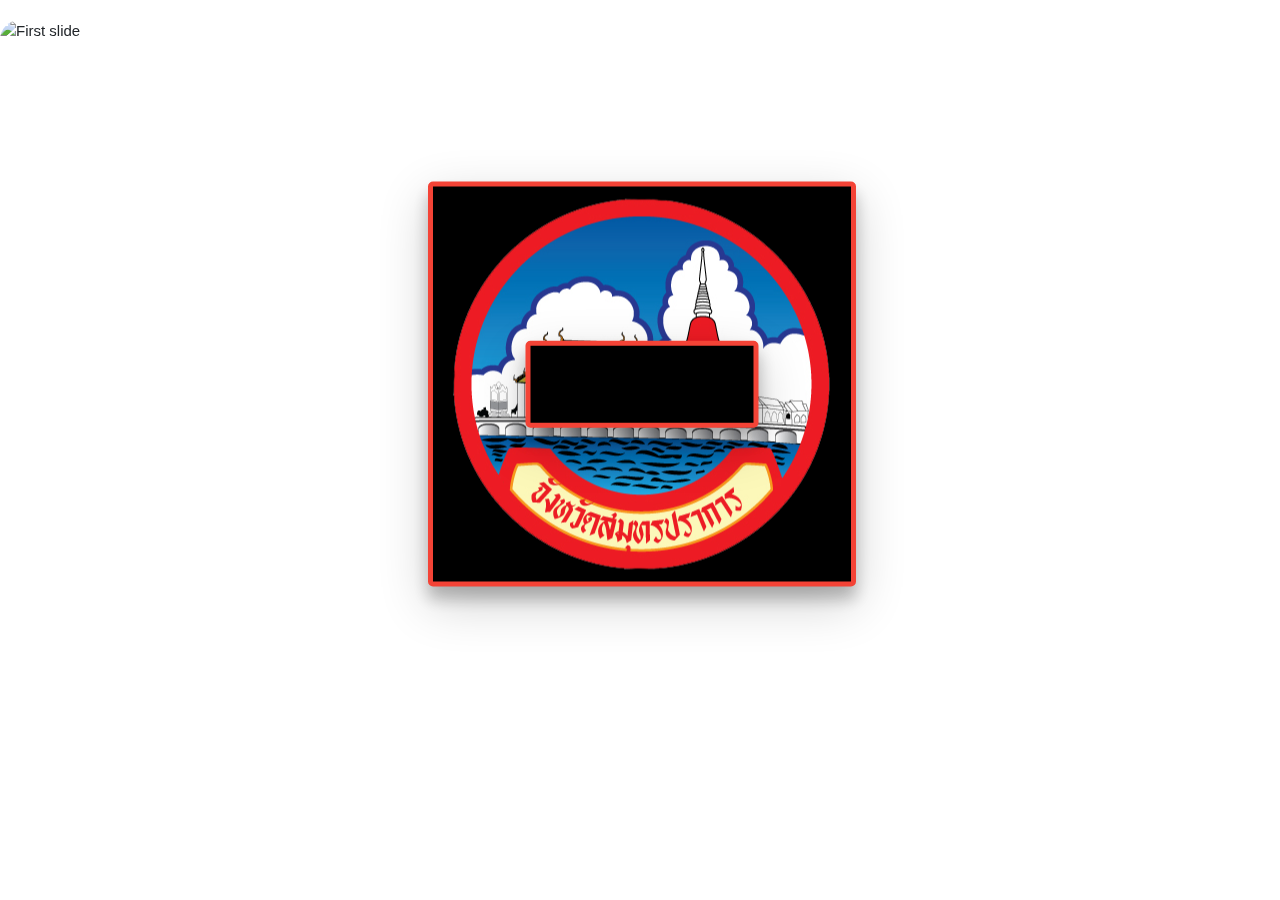
==== commit 77074a08: "Add about page" ====
--- a/index.html
+++ b/index.html
@@ -79,16 +79,16 @@
     <!--Slides-->
     <div class="carousel-inner" role="listbox">
         <div class="carousel-item active">
-            <img class="d-block w-100" src="Content/Bird/4.jpg" alt="First slide">
+            <img class="d-block w-100" src="Res/cover.jpg" alt="First slide">
         </div>
         <div class="carousel-item">
             <img class="d-block w-100" src="Content/Bird/5.jpg" alt="Second slide">
         </div>
         <div class="carousel-item">
-            <img class="d-block w-100" src="Res/cover.jpg" alt="Third slide">
+            <img class="d-block w-100" src="Res/1.jpg" alt="Third slide">
         </div>
         <div class="carousel-item">
-            <img class="d-block w-100" src="Res/1.jpg" alt="First slide">
+            <img class="d-block w-100" src="Content/Bird/4.jpg" alt="First slide">
         </div>
         <div class="carousel-item">
             <img class="d-block w-100" src="Res/2.jpg" alt="First slide">
--- a/Res/style.css
+++ b/Res/style.css
@@ -58,7 +58,7 @@
 
         #cover-ancient {
             width: 100%;
-            max-height: 325px;
+            max-height: 280px;
             margin: auto;
             display: block;
             opacity: 0.8;
@@ -99,17 +99,20 @@
 
         div.gallery {
             border: 1px solid #ccc;
+            transition: transform .2s;
         }
 
         div.gallery:hover {
             border: 1px solid #777;
+            -ms-transform: scale(1.5); /* IE 9 */
+            -webkit-transform: scale(1.5); /* Safari 3-8 */
+            transform: scale(1.2);
         }
 
         div.gallery img {
             width: 100%;
             height: auto;
         }
-
         div.desc {
             background-color: white;
             opacity: 0.5;
@@ -159,7 +162,7 @@
 
         /*SideNav*/
         #openNav {
-            margin-top: 80px;
+            margin-top: 70px;
             width: 100px;
             position: fixed;
             z-index: 1;
@@ -187,7 +190,7 @@
             font-family: 'SanamDeklenchaya';
             font-size: 5.5vw;
             color: white;
-            text-shadow: 5px 3px 12px rgba(0,0,0,0.15);
+            text-shadow: 5px 3px 12px rgba(0,0,0,0.18);
         }
 
         #pic1 {
@@ -283,15 +286,46 @@
                 margin-bottom: 50px;
                 position: relative;
                 }
-#video1 {
-    margin-left: 80px;
-    width: 850px;
-    border-radius: 20px;
-    display: block:
-    margin: auto;
-    margin-bottom:50px;
-    margin-top:50px;
-}
-.warp {
-    margin-bottom: 85px;
-}+    #video1 {
+        margin-left: 80px;
+        width: 850px;
+        border-radius: 20px;
+        display: block:
+        margin: auto;
+        margin-bottom:50px;
+        margin-top:50px;
+    }
+    .warp {
+        margin-bottom: 85px;
+    }
+
+    .card {
+        box-shadow: 0 4px 8px 0 rgba(0,0,0,0.2);
+        transition: 0.3s;
+        max-width: 480px;
+        border-radius: 7px;
+        transition: transform .2s;
+        margin: auto;
+        margin-bottom: 50px;
+        display: block;
+    }
+
+    .card:hover {
+        box-shadow: 0 8px 16px 0 rgba(0,0,0,0.2);
+        -ms-transform: scale(1.5); /* IE 9 */
+        -webkit-transform: scale(1.5); /* Safari 3-8 */
+        transform: scale(1.1);
+    }
+
+    .container {
+        padding: 2px 16px;
+        text-align:center;
+        font-family: 'WRTishkid';
+        font-size: 24px;
+    }
+
+    .back {
+        background: url("3.jpg");
+        width: 100%;
+        background-size: cover;
+    }